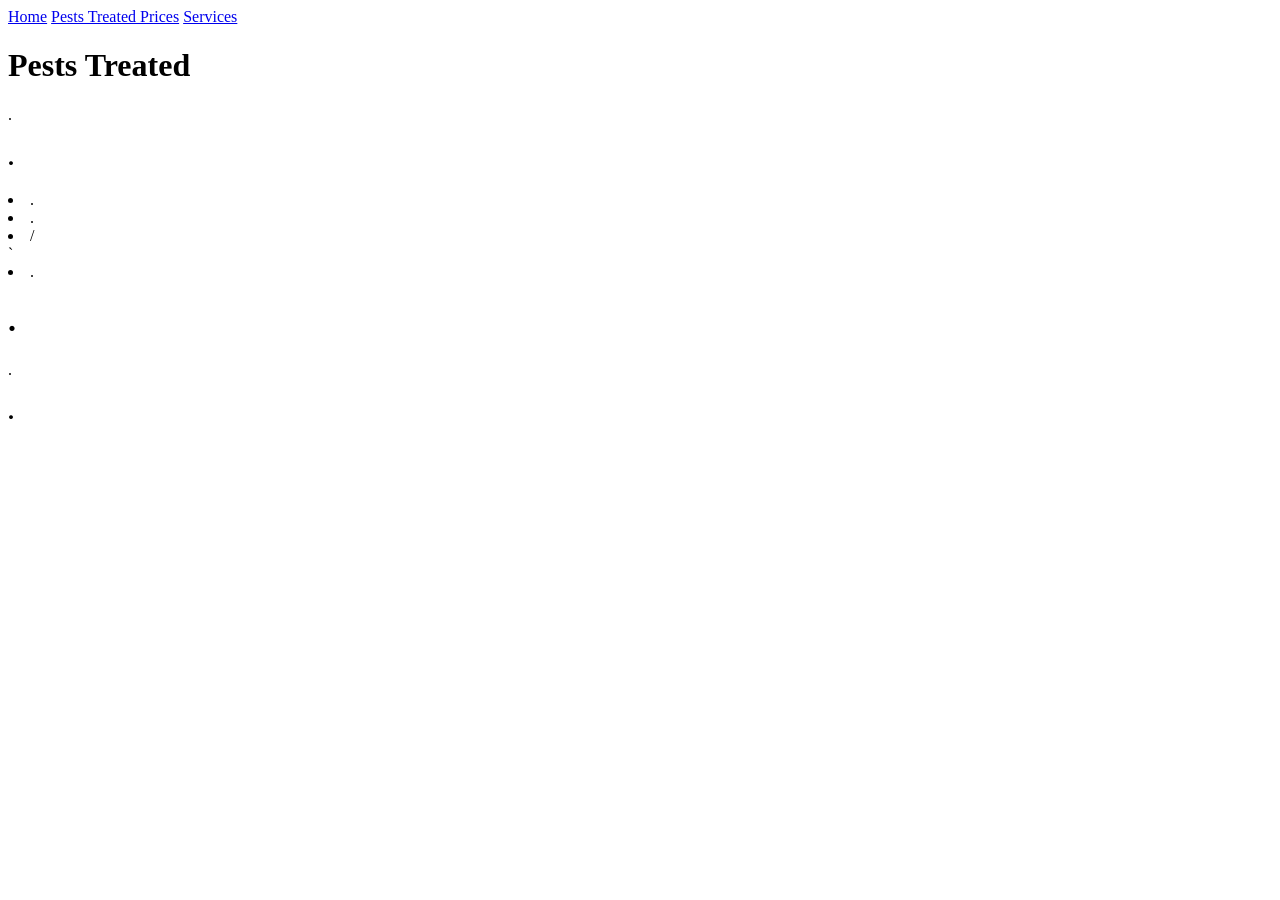
==== pests.html @ 2bd4ebb5 "Create pests.html" ====
<!DOCTYPE html>
<html lang="en">
<head>
    <meta charset="UTF-8">
  <title>Title</title>
    <link href="pest.css" rel="stylesheet">

  <!-- This is my information -->

      <div class="nav-bar">
<a href="index.html">Home</a>
   <a href="pests.html">Pests Treated </a>
  <a href="prices.html">Prices</a>
  <a href="services.html">Services</a>
  </div>

   <h1>Pests Treated </h1>
   <p>. </p>
   <h2>.</h2>
   <li>.</li>
   <li>.</li>
   <li>/</li>`
   <li>.</li>

  <h1>.</h1>
  <p>. </p>
  <h2>.</h2>

  <!-- This is where my font links are -->

  <link rel="preconnect" href="https://fonts.googleapis.com">
<link rel="preconnect" href="https://fonts.gstatic.com" crossorigin>
<link href="https://fonts.googleapis.com/css2?family=Rakkas&display=swap" rel="stylesheet">


  </head>
<body>
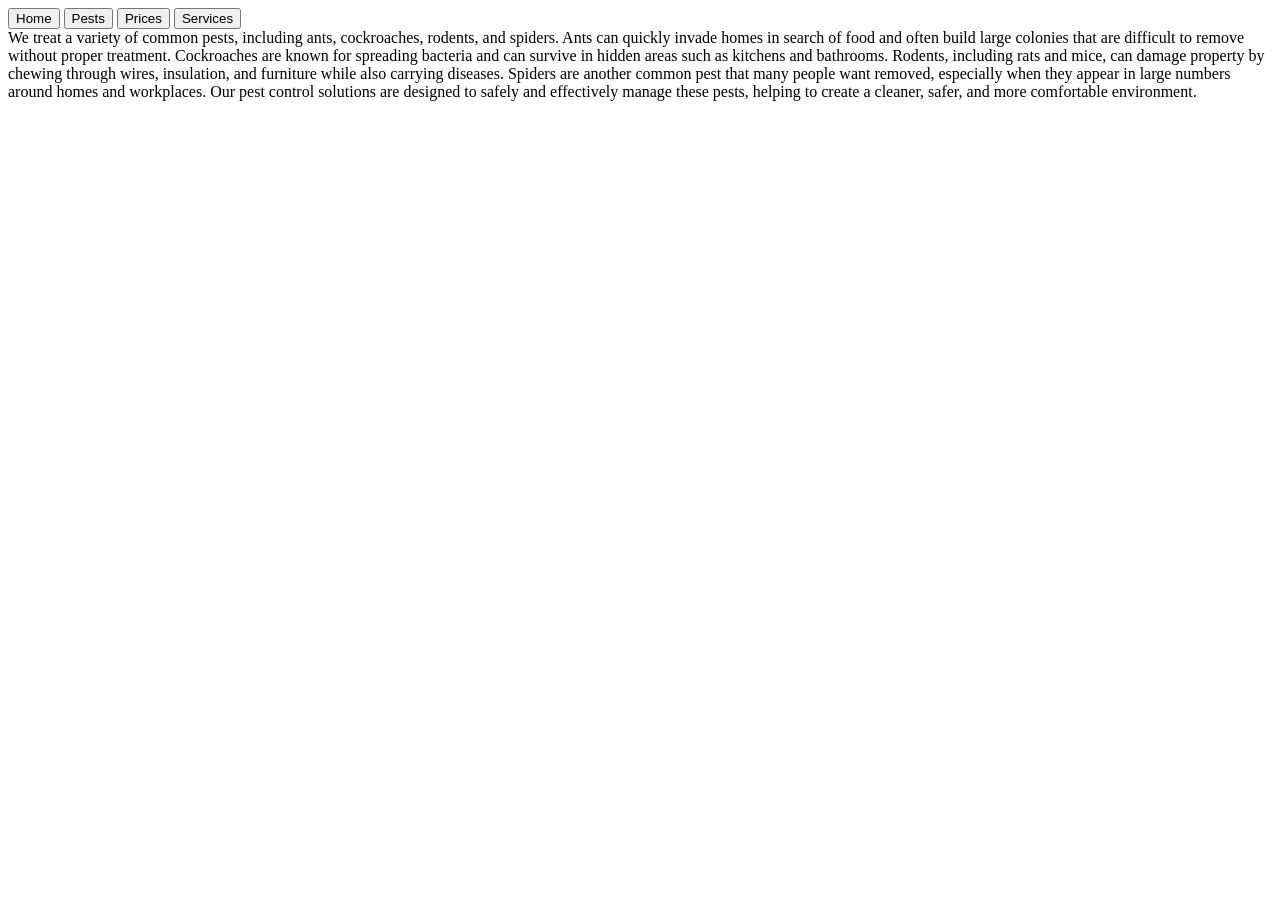
==== commit d9137e1f: "Update pests.html" ====
--- a/pests.html
+++ b/pests.html
@@ -1,37 +1,40 @@
 <!DOCTYPE html>
 <html lang="en">
 <head>
-    <meta charset="UTF-8">
-  <title>Title</title>
-    <link href="pest.css" rel="stylesheet">
 
-  <!-- This is my information -->
+   <link href="style.css" rel="stylesheet">
+  </head>
+ <body>
 
-      <div class="nav-bar">
-<a href="index.html">Home</a>
-   <a href="pests.html">Pests Treated </a>
-  <a href="prices.html">Prices</a>
-  <a href="services.html">Services</a>
-  </div>
+  <!-- This is my title-->
+  <div class="nav-bar">
+ <form action="/action_page.php">
+  <button type="Home">Home</button>
+  <button type="Pests">Pests</button>
+    <button type="Prices">Prices</button>
+  <button type="Services">Services</button>
+</form>
+</div>
 
-   <h1>Pests Treated </h1>
-   <p>. </p>
-   <h2>.</h2>
-   <li>.</li>
-   <li>.</li>
-   <li>/</li>`
-   <li>.</li>
+   
+   <p1>We treat a variety of common pests, including ants, cockroaches, rodents, and spiders. Ants can quickly invade homes in search of food and often build large colonies that are difficult to remove without proper treatment. Cockroaches are known for spreading bacteria and can survive in hidden areas such as kitchens and bathrooms. Rodents, including rats and mice, can damage property by chewing through wires, insulation, and furniture while also carrying diseases. Spiders are another common pest that many people want removed, especially when they appear in large numbers around homes and workplaces. Our pest control solutions are designed to safely and effectively manage these pests, helping to create a cleaner, safer, and more comfortable environment.</p1>
 
-  <h1>.</h1>
-  <p>. </p>
-  <h2>.</h2>
+ 
+
+
 
   <!-- This is where my font links are -->
 
-  <link rel="preconnect" href="https://fonts.googleapis.com">
+<link rel="preconnect" href="https://fonts.googleapis.com">
 <link rel="preconnect" href="https://fonts.gstatic.com" crossorigin>
 <link href="https://fonts.googleapis.com/css2?family=Rakkas&display=swap" rel="stylesheet">
 
 
-  </head>
-<body>
+  <!-- This is where I made my links -->
+
+
+
+    <meta charset="UTF-8">
+    <title>Title</title>
+</head>
+</body>
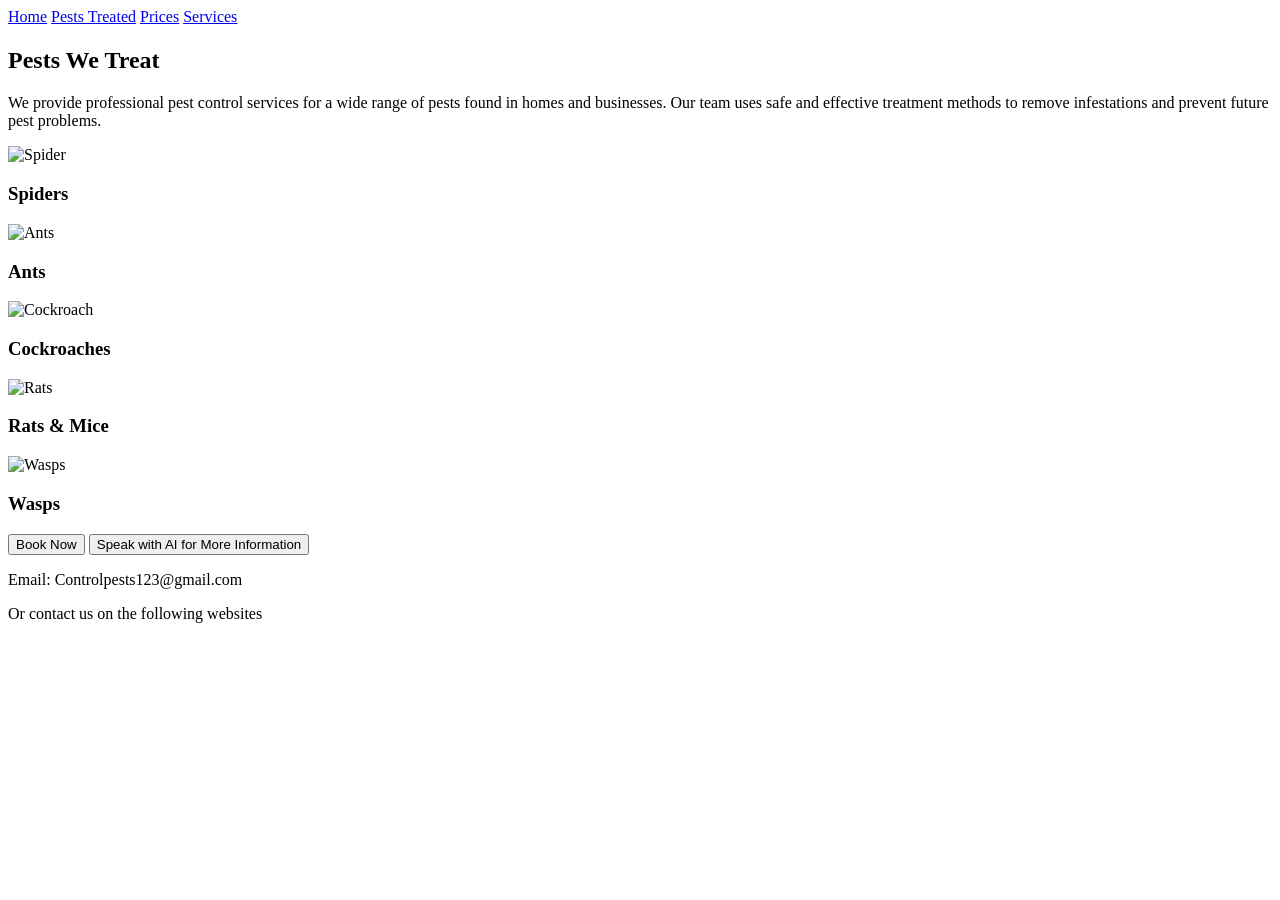
==== commit b6a9f828: "Update pests.html" ====
--- a/pests.html
+++ b/pests.html
@@ -1,40 +1,83 @@
 <!DOCTYPE html>
-<html lang="en">
+<html>
 <head>
+    <title>Pests Treated</title>
+    <link rel="stylesheet" href="pest.css">
+</head>
+<body>
 
-   <link href="style.css" rel="stylesheet">
-  </head>
- <body>
+<div class="container">
 
-  <!-- This is my title-->
-  <div class="nav-bar">
- <form action="/action_page.php">
-  <button type="Home">Home</button>
-  <button type="Pests">Pests</button>
-    <button type="Prices">Prices</button>
-  <button type="Services">Services</button>
-</form>
+    <header>
+
+
+        <nav>
+            <a href="index.html">Home</a>
+            <a class="active" href="pests.html">Pests Treated</a>
+            <a href="prices.html">Prices</a>
+            <a href="services.html">Services</a>
+        </nav>
+    </header>
+<h1> </h1>
+    <div class="info-box">
+        <h2>Pests We Treat</h2>
+
+        <p>
+            We provide professional pest control services for a wide range of
+            pests found in homes and businesses. Our team uses safe and
+            effective treatment methods to remove infestations and prevent
+            future pest problems.
+        </p>
+    </div>
+
+    <div class="pest-grid">
+
+        <div class="pest-card">
+            <img src="spider.jpg" alt="Spider">
+            <h3>Spiders</h3>
+        </div>
+
+        <div class="pest-card">
+            <img src="ant.jpg" alt="Ants">
+            <h3>Ants</h3>
+        </div>
+
+        <div class="pest-card">
+            <img src="cockroach.jpg" alt="Cockroach">
+            <h3>Cockroaches</h3>
+        </div>
+
+        <div class="pest-card">
+            <img src="rat.jpg" alt="Rats">
+            <h3>Rats & Mice</h3>
+        </div>
+
+        <div class="pest-card">
+            <img src="wasp.jpg" alt="Wasps">
+            <h3>Wasps</h3>
+        </div>
+
+    </div>
+
+    <footer>
+
+        <button class="btn">Book Now</button>
+        <button class="btn">Speak with AI for More Information</button>
+
+        <div class="contact">
+            <p>Email: Controlpests123@gmail.com</p>
+            <p>Or contact us on the following websites</p>
+        </div>
+
+        <div class="socials">
+            <img src="instagram.png" alt="">
+            <img src="tiktok.png" alt="">
+            <img src="facebook.png" alt="">
+        </div>
+
+    </footer>
+
 </div>
 
-   
-   <p1>We treat a variety of common pests, including ants, cockroaches, rodents, and spiders. Ants can quickly invade homes in search of food and often build large colonies that are difficult to remove without proper treatment. Cockroaches are known for spreading bacteria and can survive in hidden areas such as kitchens and bathrooms. Rodents, including rats and mice, can damage property by chewing through wires, insulation, and furniture while also carrying diseases. Spiders are another common pest that many people want removed, especially when they appear in large numbers around homes and workplaces. Our pest control solutions are designed to safely and effectively manage these pests, helping to create a cleaner, safer, and more comfortable environment.</p1>
-
- 
-
-
-
-  <!-- This is where my font links are -->
-
-<link rel="preconnect" href="https://fonts.googleapis.com">
-<link rel="preconnect" href="https://fonts.gstatic.com" crossorigin>
-<link href="https://fonts.googleapis.com/css2?family=Rakkas&display=swap" rel="stylesheet">
-
-
-  <!-- This is where I made my links -->
-
-
-
-    <meta charset="UTF-8">
-    <title>Title</title>
-</head>
 </body>
+</html>
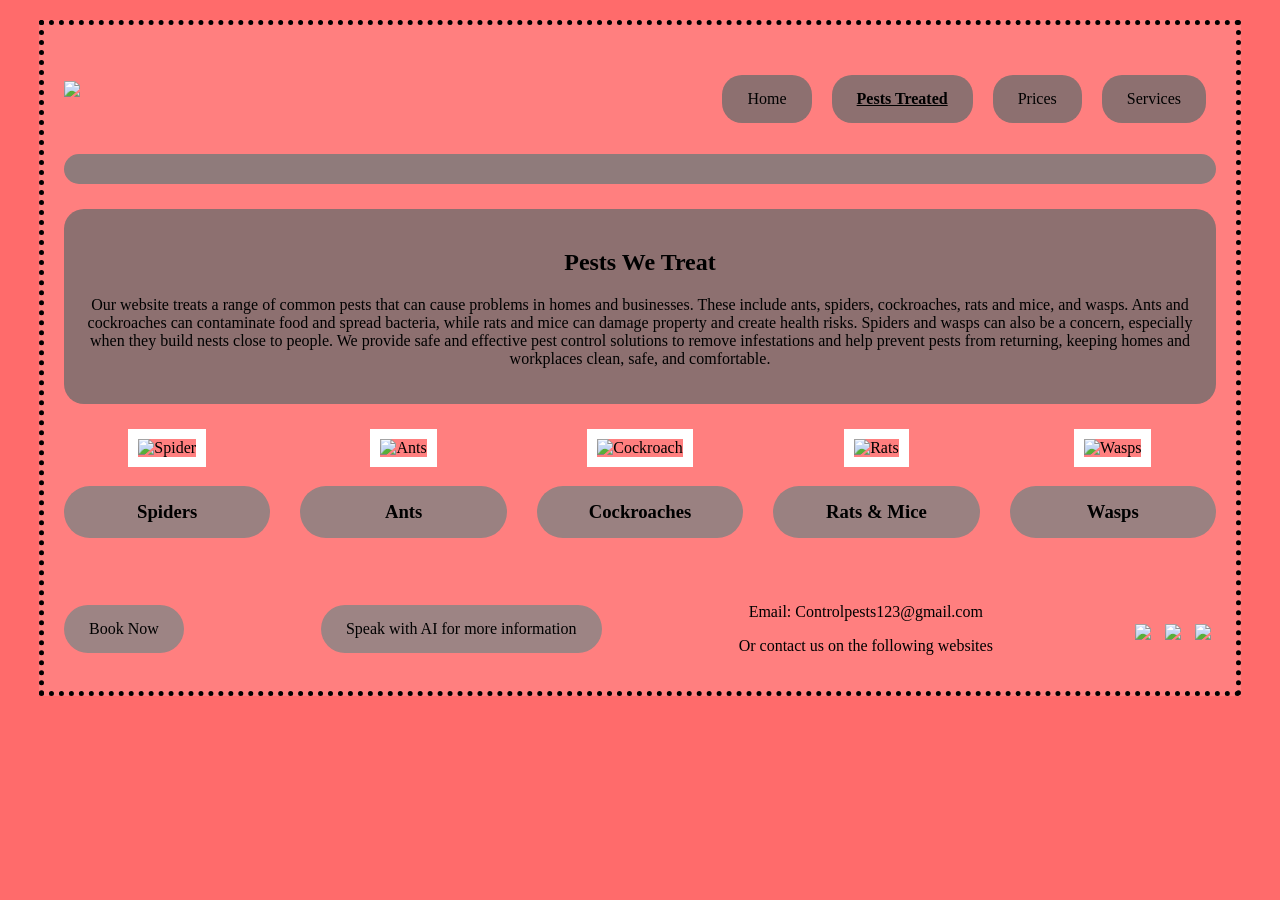
==== commit 58df2920: "Update pests.html" ====
--- a/pests.html
+++ b/pests.html
@@ -9,8 +9,7 @@
 <div class="container">
 
     <header>
-
-
+<img src="logo.png">
         <nav>
             <a href="index.html">Home</a>
             <a class="active" href="pests.html">Pests Treated</a>
@@ -18,27 +17,25 @@
             <a href="services.html">Services</a>
         </nav>
     </header>
+
 <h1> </h1>
     <div class="info-box">
         <h2>Pests We Treat</h2>
 
         <p>
-            We provide professional pest control services for a wide range of
-            pests found in homes and businesses. Our team uses safe and
-            effective treatment methods to remove infestations and prevent
-            future pest problems.
+            Our website treats a range of common pests that can cause problems in homes and businesses. These include ants, spiders, cockroaches, rats and mice, and wasps. Ants and cockroaches can contaminate food and spread bacteria, while rats and mice can damage property and create health risks. Spiders and wasps can also be a concern, especially when they build nests close to people. We provide safe and effective pest control solutions to remove infestations and help prevent pests from returning, keeping homes and workplaces clean, safe, and comfortable.
         </p>
     </div>
 
     <div class="pest-grid">
 
         <div class="pest-card">
-            <img src="spider.jpg" alt="Spider">
+            <img src="spider 2.jpg" alt="Spider">
             <h3>Spiders</h3>
         </div>
 
         <div class="pest-card">
-            <img src="ant.jpg" alt="Ants">
+            <img src="ants.jpg" alt="Ants">
             <h3>Ants</h3>
         </div>
 
@@ -48,36 +45,38 @@
         </div>
 
         <div class="pest-card">
-            <img src="rat.jpg" alt="Rats">
+            <img src="mice.jpg" alt="Rats">
             <h3>Rats & Mice</h3>
         </div>
 
         <div class="pest-card">
-            <img src="wasp.jpg" alt="Wasps">
+            <img src="wasps.jpg" alt="Wasps">
             <h3>Wasps</h3>
         </div>
 
     </div>
 
-    <footer>
+      <footer>
 
-        <button class="btn">Book Now</button>
-        <button class="btn">Speak with AI for More Information</button>
+ <a href="booking.html" class="footer-btn">Book Now</a>
+<a href="ai.html" class="footer-btn">
+    Speak with AI for more information
+</a>
 
-        <div class="contact">
-            <p>Email: Controlpests123@gmail.com</p>
-            <p>Or contact us on the following websites</p>
-        </div>
 
-        <div class="socials">
-            <img src="instagram.png" alt="">
-            <img src="tiktok.png" alt="">
-            <img src="facebook.png" alt="">
-        </div>
+    <div class="contact">
+      <p>Email: Controlpests123@gmail.com</p>
+      <p>Or contact us on the following websites</p>
+    </div>
 
-    </footer>
+    <div class="socials">
+      <img src="instagram.png">
+      <img src="tiktok.png">
+      <img src="facebook.png">
+    </div>
+
+  </footer>
 
 </div>
 
 </body>
-</html>
--- a/pest.css
+++ b/pest.css
@@ -0,0 +1,203 @@
+body{
+    background:#c97373;
+    font-family:Arial, sans-serif;
+}
+
+.container{
+    border:6px dotted black;
+    padding:20px;
+}
+
+header{
+    display:flex;
+    justify-content:space-between;
+    align-items:center;
+}
+
+.logo{
+    background:#9a8181;
+    padding:40px;
+    border-radius:30px;
+}
+
+nav a{
+    background:#9a8181;
+    padding:20px 60px;
+    border-radius:30px;
+    text-decoration:none;
+    color:black;
+    margin:10px;
+}
+
+a:hover {
+  background-color: pink;
+  font-size: 18px;
+}
+
+.active{
+    font-weight:bold;
+    text-decoration:underline;
+}
+
+.info-box{
+    background:#9a8181;
+    border-radius:30px;
+    padding:50px;
+    margin:25px 0;
+    text-align:center;
+}
+
+.pest-grid{
+    display:grid;
+    grid-template-columns:repeat(5,1fr);
+    gap:30px;
+}
+
+.pest-card{
+    text-align:center;
+}
+
+.pest-card img{
+    width:180px;
+    height:180px;
+    border:10px solid white;
+    object-fit:cover;
+}
+
+.pest-card h3{
+    background:#9a8181;
+    padding:15px;
+    border-radius:30px;
+}
+
+footer{
+    display:flex;
+    justify-content:space-between;
+    align-items:center;
+    margin-top:40px;
+}
+
+.btn{
+    background:#9a8181;
+    border:none;
+    padding:20px;
+    border-radius:30px;
+}
+
+.socials img{
+    width:60px;
+    margin:5px;
+}
+
+body{
+    font-family: "Rakkas", serif;
+    font-weight: 400;
+    background-color: #ff6b6b;
+    margin: 0;
+}
+
+.container{
+    width: 90%;
+    margin: 20px auto;
+    border: 5px dotted black;
+    padding: 20px;
+    background-color: #ff7f7f;
+}
+
+header{
+    text-align: center;
+}
+
+h1{
+    background-color: #8f7b7b;
+    color: white;
+    padding: 15px;
+    border-radius: 20px;
+}
+
+nav{
+    display: flex;
+    justify-content: space-around;
+    margin-top: 20px;
+}
+
+nav a{
+    text-decoration: "Rakkas";
+    color: black;
+    background-color: #8D7070;
+    padding: 15px 25px;
+    border-radius: 20px;
+}
+
+a:hover {
+  background-color: pink;
+  font-size: 18px;
+}
+
+.info-section{
+    display: flex;
+    gap: 20px;
+    margin-top: 30px;
+}
+
+.info-box{
+    flex: 2;
+    background-color: #8D7070;
+    padding: 20px;
+    border-radius: 20px;
+}
+
+.image-box{
+    flex: 1;
+    border: 6px solid white;
+    background-color: white;
+}
+
+.image-box img{
+    width: 100%;
+    height: 100%;
+    object-fit: cover;
+}
+
+.buttons{
+    margin-top: 25px;
+    display: flex;
+    gap: 15px;
+}
+
+button{
+    background-color: #8D7070;
+    border: none;
+    padding: 15px;
+    border-radius: 20px;
+    cursor: pointer;
+}
+
+footer{
+    margin-top: 30px;
+    text-align: center;
+}
+
+.socials{
+    margin-top: 10px;
+}
+
+.socials a{
+    text-decoration: none;
+    margin: 10px;
+    color: black;
+    font-weight: bold;
+}
+img {
+  width: 30%;
+}
+
+.footer-btn{
+    background:#9d8484;
+    border:none;
+    border-radius:25px;
+    padding:15px 25px;
+    text-decoration:none;
+    color:black;
+    display:inline-block;
+}
